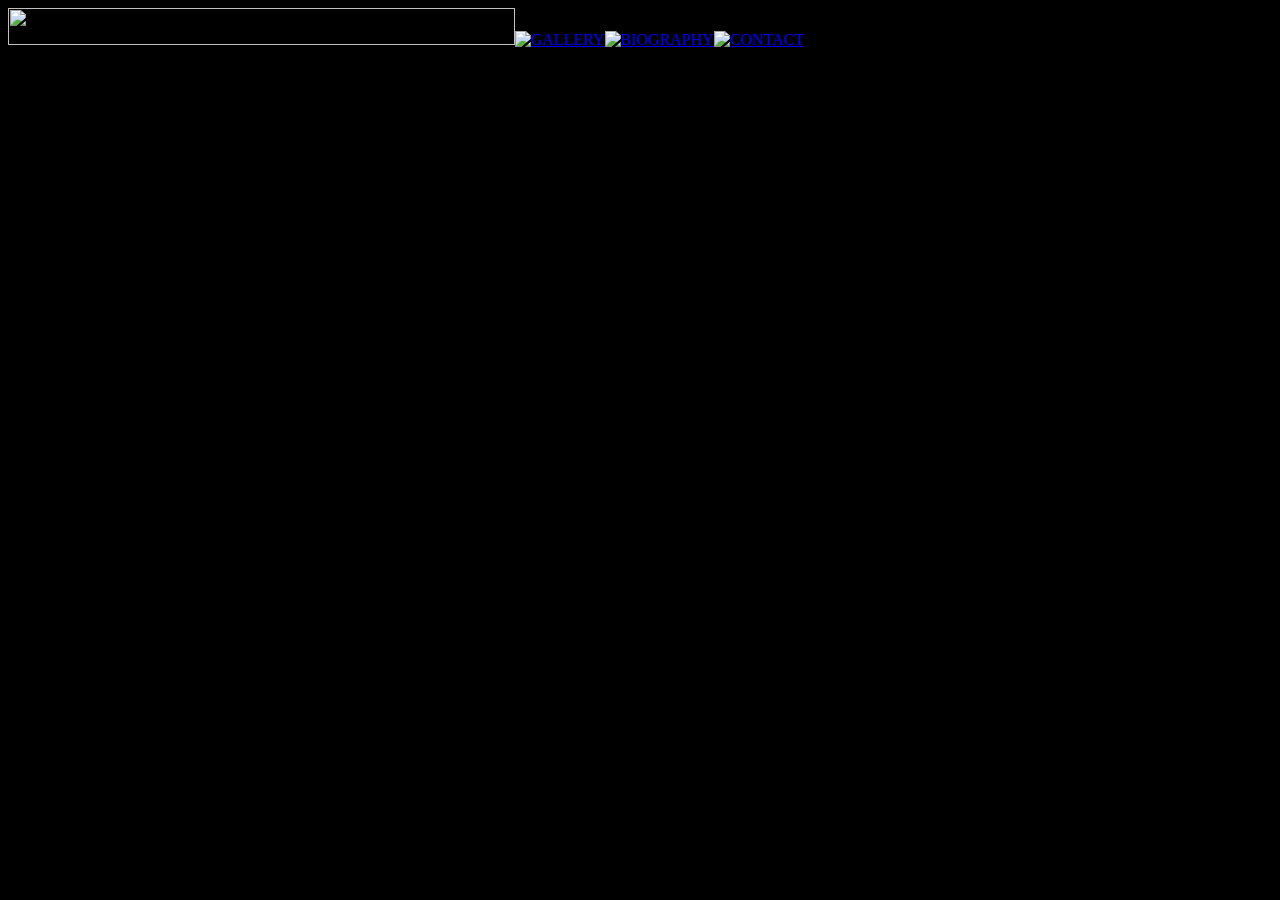
==== BIOGRAPHY.html @ cb84a32e "ninth" ====
<!DOCTYPE html PUBLIC "-//W3C//DTD XHTML 1.0 Transitional//EN" "http://www.w3.org/TR/xhtml1/DTD/xhtml1-transitional.dtd">
<html xmlns="http://www.w3.org/1999/xhtml">
<head>
<script>
  (function(i,s,o,g,r,a,m){i['GoogleAnalyticsObject']=r;i[r]=i[r]||function(){
  (i[r].q=i[r].q||[]).push(arguments)},i[r].l=1*new Date();a=s.createElement(o),
  m=s.getElementsByTagName(o)[0];a.async=1;a.src=g;m.parentNode.insertBefore(a,m)
  })(window,document,'script','//www.google-analytics.com/analytics.js','ga');

  ga('create', 'UA-29486002-2', 'artbyjamesdean.com');
  ga('send', 'pageview');

</script>
<script type="text/javascript" src="../VERSION 2 18_04_2015/js/prototype.js"></script>
<script type="text/javascript" src="../VERSION 2 18_04_2015/js/scriptaculous.js?load=effects,builder"></script>
<script type="text/javascript" src="../VERSION 2 18_04_2015/js/lightbox.js"></script>

<meta http-equiv="Content-Type" content="text/html; charset=utf-8" />
<title>James Dean Art Biography</title>
<link rel="stylesheet" href="../VERSION 2 18_04_2015/lightbox.css" type="text/css" media="screen" />
<link rel="stylesheet" type="text/css" href="../VERSION 2 18_04_2015/LAYOUT.css" />
<style type="text/css">
body {
	background-color: #000;
}
</style>


</head

<body>
<div id="fb-root"></div>
<script>(function(d, s, id) {
  var js, fjs = d.getElementsByTagName(s)[0];
  if (d.getElementById(id)) return;
  js = d.createElement(s); js.id = id;
  js.src = "//connect.facebook.net/en_GB/all.js#xfbml=1";
  fjs.parentNode.insertBefore(js, fjs);
}(document, 'script', 'facebook-jssdk'));</script>

<div id="maincontainer">
<div id="outer">
<span id="networking">

	</span><span id="menu"><a href="../VERSION 2 18_04_2015/index.html"><img src="../VERSION 2 18_04_2015/images/TITLE_JAMES_DEAN_ART.png" width="507
    " height="37" /></a><a href="../VERSION 2 18_04_2015/index.html"><img src="../VERSION 2 18_04_2015/images/GALLERY_JAMES_DEAN_ART.png" width="73" height="37" alt="GALLERY" /></a><a href="../VERSION 2 18_04_2015/BIOGRAPHY.html"><img src="../VERSION 2 18_04_2015/images/BIOGRAPHY_JAMES_DEAN_ART.png" width="97" height="37" alt="BIOGRAPHY" /></a><a href="../VERSION 2 18_04_2015/CONTACT.html"><img src="../VERSION 2 18_04_2015/images/CONTACT_JAMES_DEAN_ART.png" width="79" height="37" alt="CONTACT" /></a></span>
</div>
<div id="content">
   <p>James is a Painter and Illustrator based in Adelaide South Australia. He was professionally trained at the Panorama Art Group where he spent thirteen years learning the intricacies of Oil painting. This is also paired with a Bachelor of Visual Communication with a Major in Illustration at the University of South Australia.</p>
   <p>With keen interest in the development of society in the twenty-first century, literature and respect for History. James has developed a style inspired by the Old Masters combining traditional oil painting techniques and tonal realism with narrative and allegory. The result is a conceptually motivated brand of surrealism that explores the human condition, begging the viewer to exercise their own free thought in interpretation.</p>
</div>

</div>
</div>
</body>
</html>
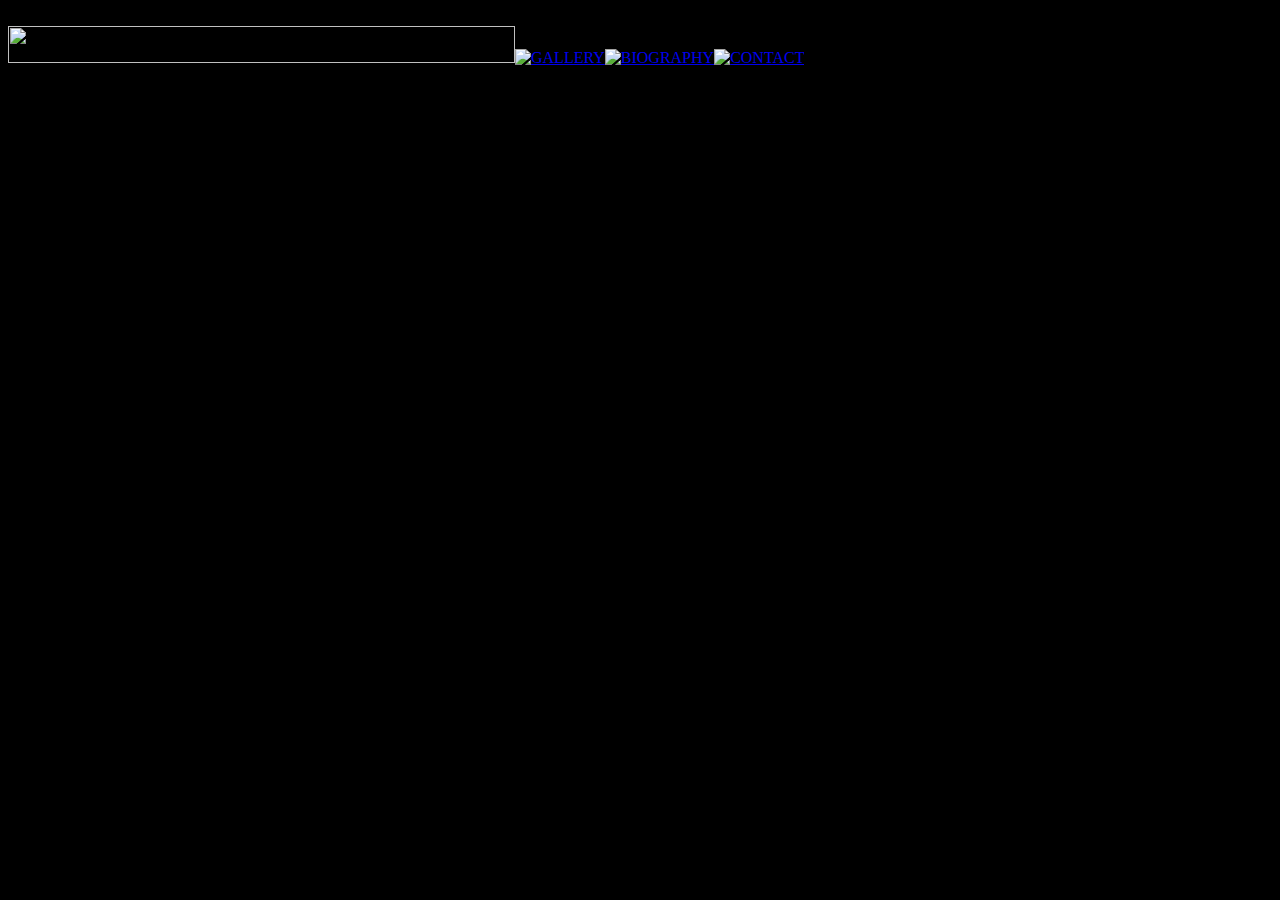
==== commit ebd076bd: "tenth" ====
--- a/BIOGRAPHY.html
+++ b/BIOGRAPHY.html
@@ -26,9 +26,9 @@
 </style>
 
 
-</head
+</head>
 
-<body>
+><body>
 <div id="fb-root"></div>
 <script>(function(d, s, id) {
   var js, fjs = d.getElementsByTagName(s)[0];
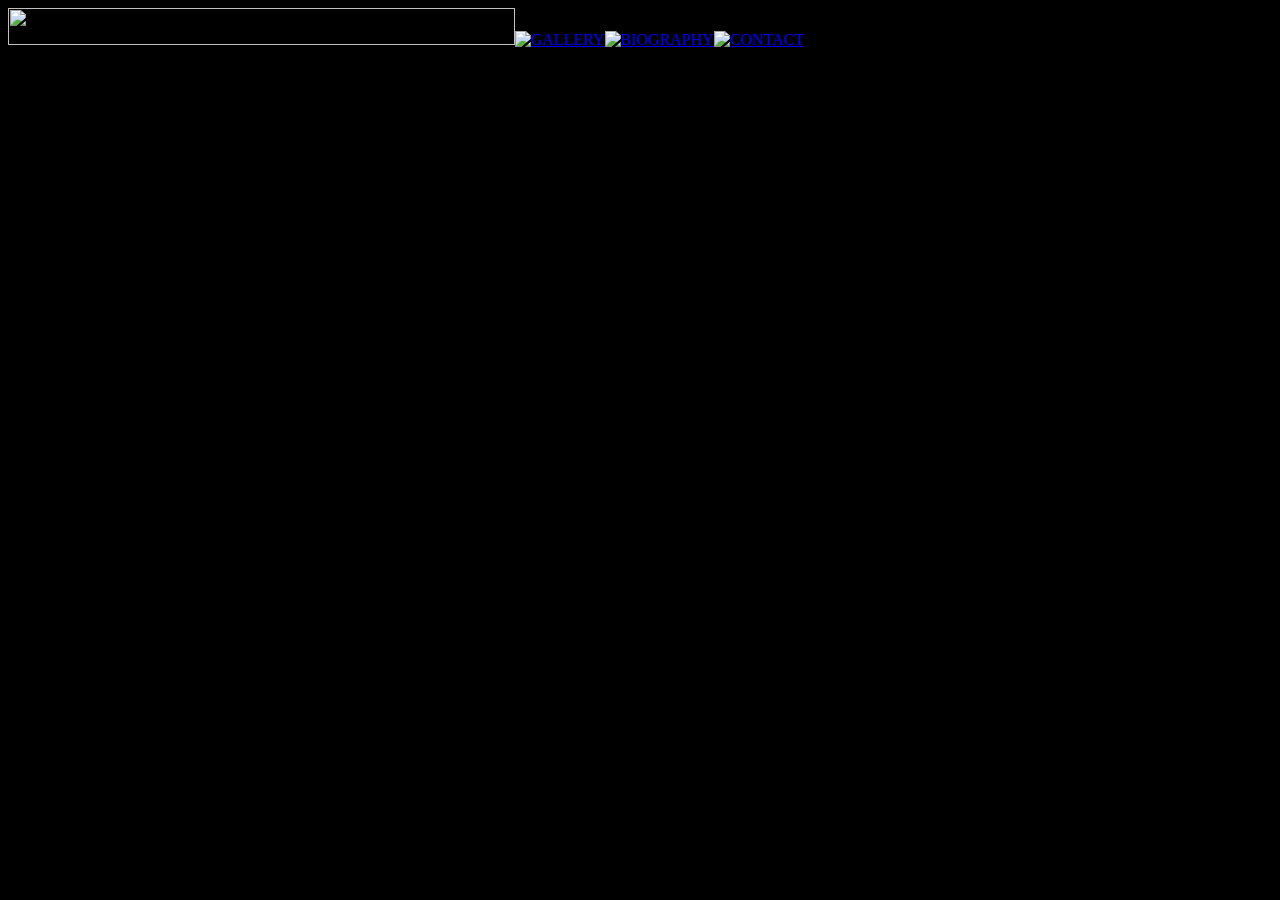
==== commit a6ff163f: "eleventh" ====
--- a/BIOGRAPHY.html
+++ b/BIOGRAPHY.html
@@ -28,7 +28,7 @@
 
 </head>
 
-><body>
+<body>
 <div id="fb-root"></div>
 <script>(function(d, s, id) {
   var js, fjs = d.getElementsByTagName(s)[0];
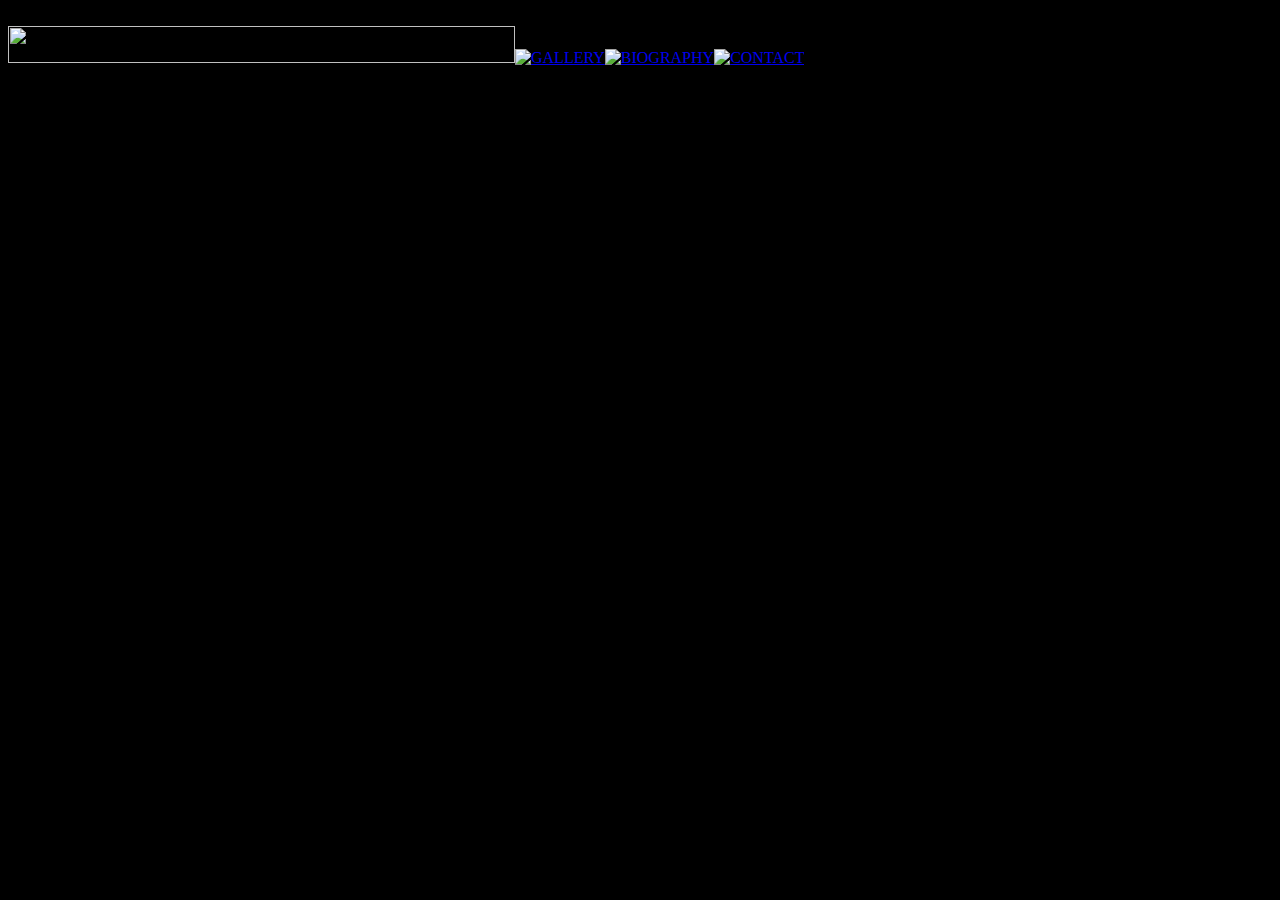
==== commit 1fd71dbd: "Revert "eleventh"" ====
--- a/BIOGRAPHY.html
+++ b/BIOGRAPHY.html
@@ -28,7 +28,7 @@
 
 </head>
 
-<body>
+><body>
 <div id="fb-root"></div>
 <script>(function(d, s, id) {
   var js, fjs = d.getElementsByTagName(s)[0];
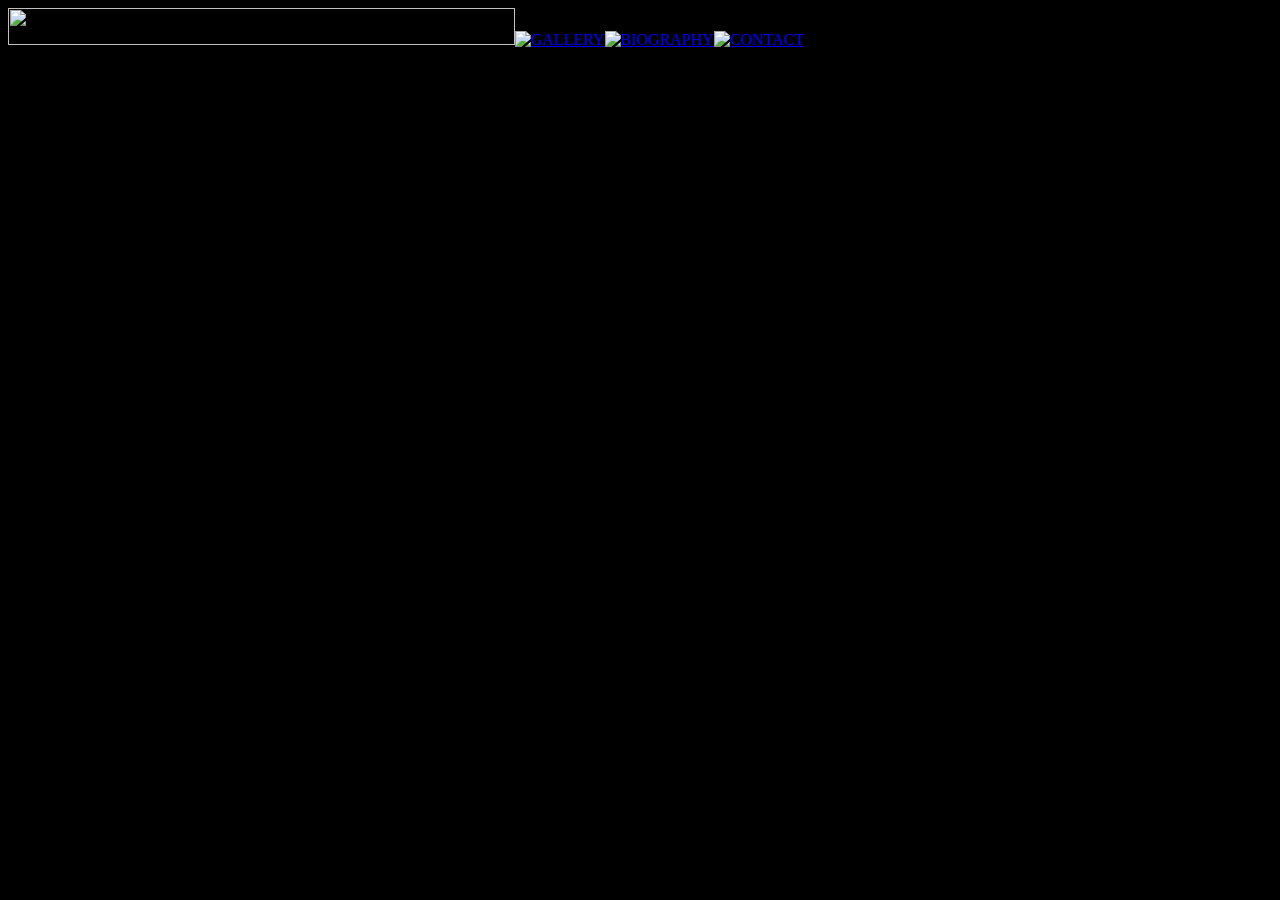
==== commit 14b45ec4: "12" ====
--- a/BIOGRAPHY.html
+++ b/BIOGRAPHY.html
@@ -28,7 +28,7 @@
 
 </head>
 
-><body>
+<body>
 <div id="fb-root"></div>
 <script>(function(d, s, id) {
   var js, fjs = d.getElementsByTagName(s)[0];
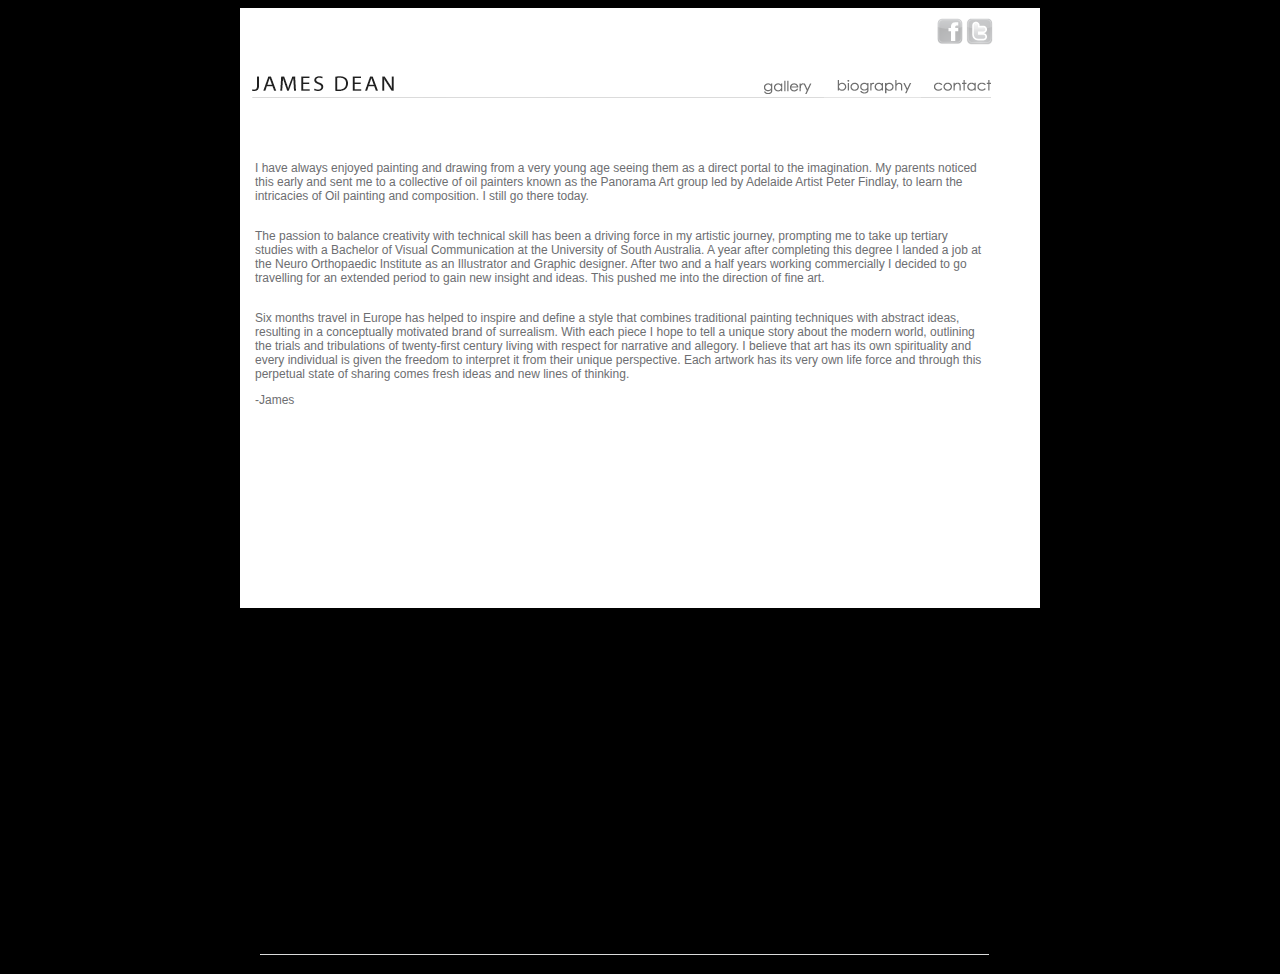
==== commit 3839de21: "rollback" ====
--- a/BIOGRAPHY.html
+++ b/BIOGRAPHY.html
@@ -11,14 +11,14 @@
   ga('send', 'pageview');
 
 </script>
-<script type="text/javascript" src="../VERSION 2 18_04_2015/js/prototype.js"></script>
-<script type="text/javascript" src="../VERSION 2 18_04_2015/js/scriptaculous.js?load=effects,builder"></script>
-<script type="text/javascript" src="../VERSION 2 18_04_2015/js/lightbox.js"></script>
+<script type="text/javascript" src="js/prototype.js"></script>
+<script type="text/javascript" src="js/scriptaculous.js?load=effects,builder"></script>
+<script type="text/javascript" src="js/lightbox.js"></script>
 
 <meta http-equiv="Content-Type" content="text/html; charset=utf-8" />
 <title>James Dean Art Biography</title>
-<link rel="stylesheet" href="../VERSION 2 18_04_2015/lightbox.css" type="text/css" media="screen" />
-<link rel="stylesheet" type="text/css" href="../VERSION 2 18_04_2015/LAYOUT.css" />
+<link rel="stylesheet" href="lightbox.css" type="text/css" media="screen" />
+<link rel="stylesheet" type="text/css" href="LAYOUT.css" />
 <style type="text/css">
 body {
 	background-color: #000;
@@ -41,15 +41,20 @@
 <div id="maincontainer">
 <div id="outer">
 <span id="networking">
-
-	</span><span id="menu"><a href="../VERSION 2 18_04_2015/index.html"><img src="../VERSION 2 18_04_2015/images/TITLE_JAMES_DEAN_ART.png" width="507
-    " height="37" /></a><a href="../VERSION 2 18_04_2015/index.html"><img src="../VERSION 2 18_04_2015/images/GALLERY_JAMES_DEAN_ART.png" width="73" height="37" alt="GALLERY" /></a><a href="../VERSION 2 18_04_2015/BIOGRAPHY.html"><img src="../VERSION 2 18_04_2015/images/BIOGRAPHY_JAMES_DEAN_ART.png" width="97" height="37" alt="BIOGRAPHY" /></a><a href="../VERSION 2 18_04_2015/CONTACT.html"><img src="../VERSION 2 18_04_2015/images/CONTACT_JAMES_DEAN_ART.png" width="79" height="37" alt="CONTACT" /></a></span>
+<a href="https://www.facebook.com/jamesdeanart" target="_blank"><img src="images/FACEBOOK_JAMIE_DEAN_ART.gif" border="0" width="30" height="30" alt="Facebook" longdesc="Click here to follow me on Facebook"/></a><a href="https://twitter.com/ArtByJamesDean" target="blank"><img src="images/TWITTER_JAMIE_DEAN_ART.gif" border="0" width="29" height="30" alt="twitter" londesc="Click here to follow me on Twitter"/><a href="http://jamie-dean-art.deviantart.com/" target="_blank"></a>
+	</span><span id="menu"><a href="index.html"><img src="images/TITLE_JAMES_DEAN_ART.png" width="507
+    " height="37" /></a><a href="index.html"><img src="images/GALLERY_JAMES_DEAN_ART.png" width="73" height="37" alt="GALLERY" /></a><a href="BIOGRAPHY.html"><img src="images/BIOGRAPHY_JAMES_DEAN_ART.png" width="97" height="37" alt="BIOGRAPHY" /></a><a href="CONTACT.html"><img src="images/CONTACT_JAMES_DEAN_ART.png" width="79" height="37" alt="CONTACT" /></a></span>
 </div>
 <div id="content">
-   <p>James is a Painter and Illustrator based in Adelaide South Australia. He was professionally trained at the Panorama Art Group where he spent thirteen years learning the intricacies of Oil painting. This is also paired with a Bachelor of Visual Communication with a Major in Illustration at the University of South Australia.</p>
-   <p>With keen interest in the development of society in the twenty-first century, literature and respect for History. James has developed a style inspired by the Old Masters combining traditional oil painting techniques and tonal realism with narrative and allegory. The result is a conceptually motivated brand of surrealism that explores the human condition, begging the viewer to exercise their own free thought in interpretation.</p>
+   <p>I have always enjoyed painting and drawing from a very young  age seeing them as a direct portal to the imagination. My parents noticed this  early and sent me to a collective of oil painters known as the Panorama Art  group led by Adelaide Artist Peter Findlay, to learn the intricacies of Oil  painting and composition. I still go there today.</p>
+  <p><br />
+    The passion to balance creativity with technical skill has  been a driving force in my artistic journey, prompting me to take up tertiary studies  with a Bachelor of Visual Communication at the University of South Australia. A  year after completing this degree I landed a job at the Neuro Orthopaedic  Institute as an Illustrator and Graphic designer. After two and a half years  working commercially I decided to go travelling for an extended period to gain  new insight and ideas. This pushed me into the direction of fine art.</p>
+  <p><br />
+    Six months travel in Europe has helped to inspire and define  a style that combines traditional painting techniques with abstract ideas,  resulting in a conceptually motivated brand of surrealism. With each piece I  hope to tell a unique story about the modern world, outlining the trials and  tribulations of twenty-first century living with respect for narrative and  allegory. I believe that art has its own spirituality and every individual is  given the freedom to interpret it from their unique perspective. Each artwork  has its very own life force and through this perpetual state of sharing comes  fresh ideas and new lines of thinking. </p>
+  <p>-James</p>
+  </p>
 </div>
-
+<div id="baseline"><img src="images/STROKE_JAMIE_DEAN_ART.gif" width="730" height="11" /><div class="fb-like" data-href="https://www.facebook.com/jamesdeanart" data-layout="standard" data-action="like" data-show-faces="false" data-share="true"></div> 
 </div>
 </div>
 </body>
--- a/LAYOUT.css
+++ b/LAYOUT.css
@@ -0,0 +1,77 @@
+@charset "utf-8";
+/* CSS Document */
+
+body {alignment-baseline:central}
+
+#maincontainer {margin-left: auto;
+	margin-right: auto;
+	height:600px; width:800px;
+	background-color:#FFFFFF;
+	}
+	
+p { font-size:12px;
+	font-family:Arial, Helvetica, sans-serif;
+	color:#6D6E71;
+	}
+	
+a {font-family:Arial, Helvetica, sans-serif;
+	color:#6D6E71;
+	font-size:12px;
+}
+	
+#intro {position:relative;
+top:40px;
+margin-left:auto;
+margin-right:auto;
+height:550px;
+width:400px;
+background-color:#FFF;
+}
+
+
+#outer {position:relative;
+	top:0px; left:0px;
+	width:800px; height:98px;
+	}
+	
+#menu {
+	position:absolute;
+	left:4px;
+	top:60px;
+	height:37px;
+	width:756px;
+	}
+	
+#networking {
+	position:relative;
+	top:8px;
+	height:30px;
+	width:60px;
+	left: 695px;
+	}
+	
+#content {
+	position:relative;
+	margin-top:45px;
+	margin-left:15px;
+	height:377px;
+	width:730px;
+	font-family: Arial, Helvetica, sans-serif;
+	font-size:12px;
+	color:#6D6E71;
+	top: 10px;
+	//left: 92px;
+}
+
+#baseline {
+	position:relative;
+	margin-bottom:5px;
+	margin-left:20px;
+	margin-top:420px;
+	height:26px;
+	width:730px;
+	font-family: Arial, Helvetica, sans-serif;
+	font-size:12px;
+	color:#6D6E71;
+	
+}
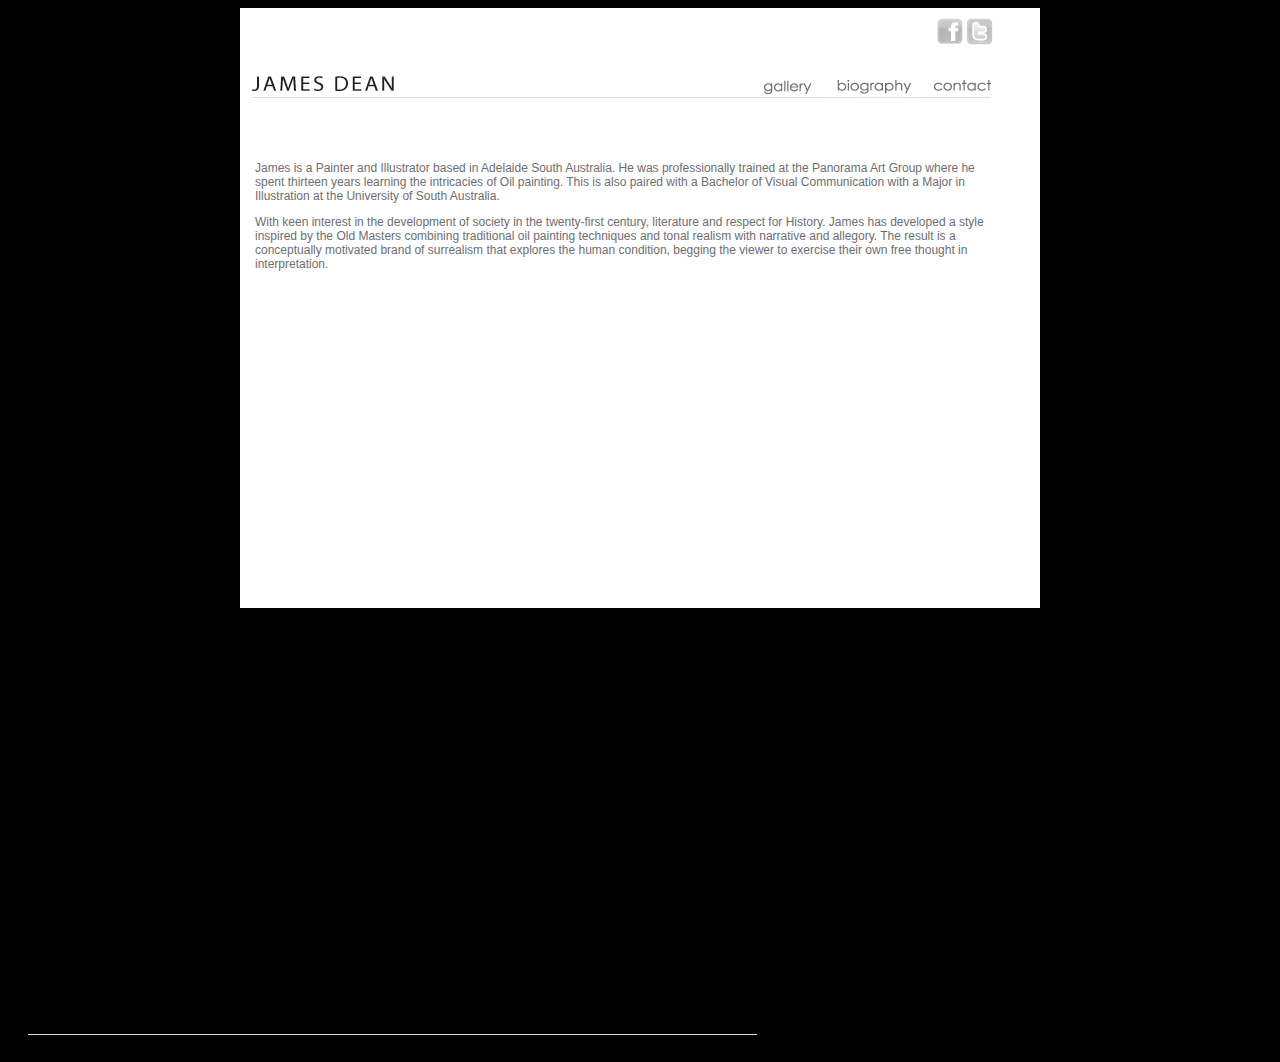
==== commit c5a2df40: "rollback2" ====
--- a/BIOGRAPHY.html
+++ b/BIOGRAPHY.html
@@ -46,13 +46,9 @@
     " height="37" /></a><a href="index.html"><img src="images/GALLERY_JAMES_DEAN_ART.png" width="73" height="37" alt="GALLERY" /></a><a href="BIOGRAPHY.html"><img src="images/BIOGRAPHY_JAMES_DEAN_ART.png" width="97" height="37" alt="BIOGRAPHY" /></a><a href="CONTACT.html"><img src="images/CONTACT_JAMES_DEAN_ART.png" width="79" height="37" alt="CONTACT" /></a></span>
 </div>
 <div id="content">
-   <p>I have always enjoyed painting and drawing from a very young  age seeing them as a direct portal to the imagination. My parents noticed this  early and sent me to a collective of oil painters known as the Panorama Art  group led by Adelaide Artist Peter Findlay, to learn the intricacies of Oil  painting and composition. I still go there today.</p>
-  <p><br />
-    The passion to balance creativity with technical skill has  been a driving force in my artistic journey, prompting me to take up tertiary studies  with a Bachelor of Visual Communication at the University of South Australia. A  year after completing this degree I landed a job at the Neuro Orthopaedic  Institute as an Illustrator and Graphic designer. After two and a half years  working commercially I decided to go travelling for an extended period to gain  new insight and ideas. This pushed me into the direction of fine art.</p>
-  <p><br />
-    Six months travel in Europe has helped to inspire and define  a style that combines traditional painting techniques with abstract ideas,  resulting in a conceptually motivated brand of surrealism. With each piece I  hope to tell a unique story about the modern world, outlining the trials and  tribulations of twenty-first century living with respect for narrative and  allegory. I believe that art has its own spirituality and every individual is  given the freedom to interpret it from their unique perspective. Each artwork  has its very own life force and through this perpetual state of sharing comes  fresh ideas and new lines of thinking. </p>
-  <p>-James</p>
-  </p>
+   <p>James is a Painter and Illustrator based in Adelaide South Australia. He was professionally trained at the Panorama Art Group where he spent thirteen years learning the intricacies of Oil painting. This is also paired with a Bachelor of Visual Communication with a Major in Illustration at the University of South Australia.</p>
+   <p>With keen interest in the development of society in the twenty-first century, literature and respect for History. James has developed a style inspired by the Old Masters combining traditional oil painting techniques and tonal realism with narrative and allegory. The result is a conceptually motivated brand of surrealism that explores the human condition, begging the viewer to exercise their own free thought in interpretation.</p>
+</div>
 </div>
 <div id="baseline"><img src="images/STROKE_JAMIE_DEAN_ART.gif" width="730" height="11" /><div class="fb-like" data-href="https://www.facebook.com/jamesdeanart" data-layout="standard" data-action="like" data-show-faces="false" data-share="true"></div> 
 </div>
